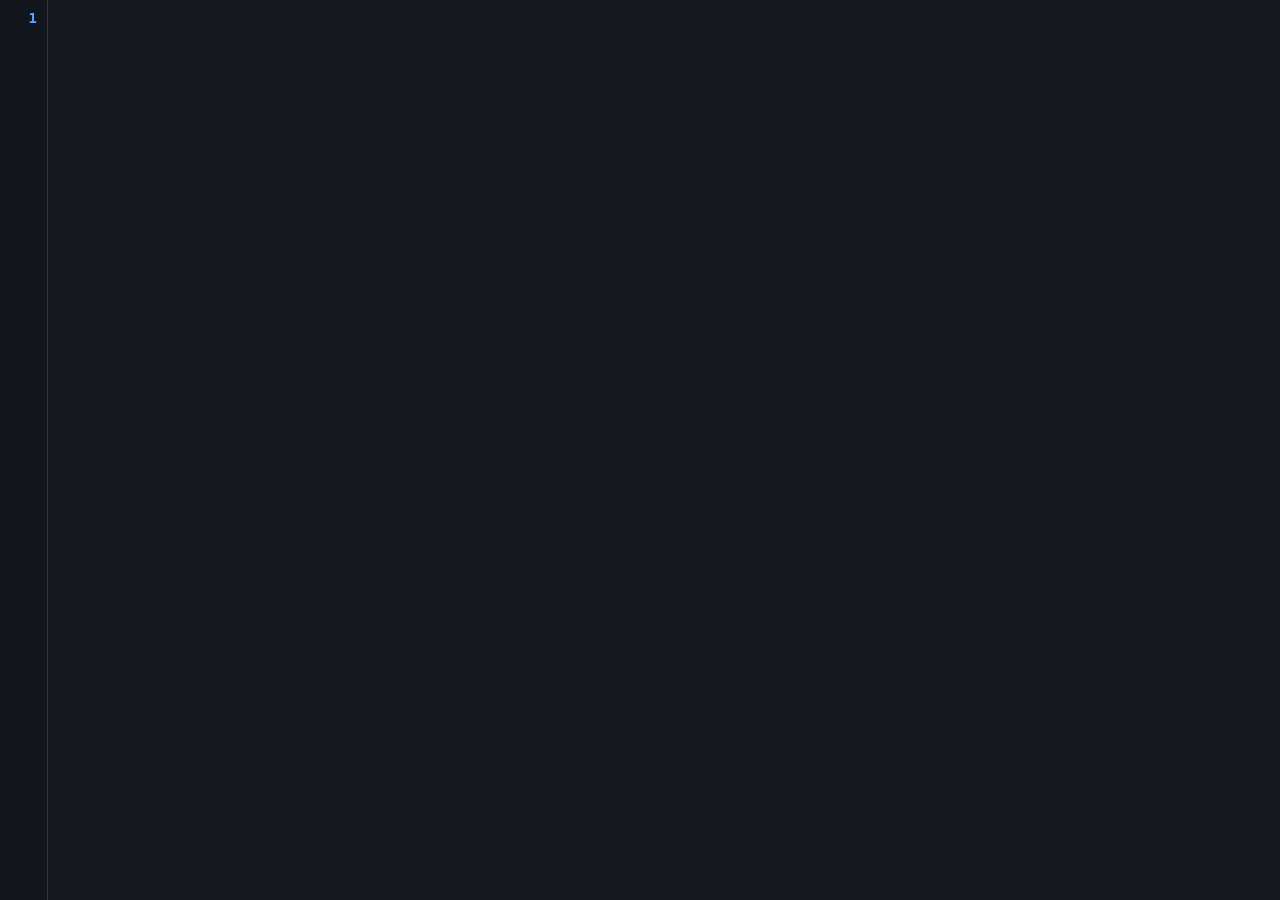
==== app/src/main/assets/editor/index.html @ ab277f6f "Initial commit" ====
<!DOCTYPE html>
<html lang="en">
<head>
    <meta charset="UTF-8">
    <meta name="viewport" content="width=device-width, initial-scale=1.0, maximum-scale=1.0, user-scalable=no">
    <title>CodeForge Studio Editor</title>
    <link rel="stylesheet" href="editor.css">
</head>
<body>
    <div id="editor-container">
        <div id="editor-area">
            <div id="gutter"></div>
            <div id="code-wrapper">
                <pre id="highlight-layer" aria-hidden="true"></pre>
                <textarea id="code-editor" spellcheck="false" autocomplete="off" autocapitalize="off" autocorrect="off"></textarea>
            </div>
        </div>
    </div>
    <script src="editor.js"></script>
</body>
</html>
---- app/src/main/assets/editor/editor.css ----
* {
    box-sizing: border-box;
    margin: 0;
    padding: 0;
    -webkit-tap-highlight-color: transparent;
}

html, body {
    width: 100%;
    height: 100%;
    overflow: hidden;
    background-color: #15181E;
    color: #E6EDF3;
    font-family: 'JetBrains Mono', 'Fira Code', 'Roboto Mono', monospace;
    font-size: 14px;
    line-height: 1.5;
}

#editor-container {
    width: 100%;
    height: 100%;
    display: flex;
    flex-direction: column;
    position: relative;
}

#editor-area {
    width: 100%;
    flex: 1;
    display: flex;
    position: relative;
    overflow: hidden;
}

#gutter {
    width: 48px;
    height: 100%;
    background-color: #12151B;
    border-right: 1px solid #303744;
    color: #6E7681;
    text-align: right;
    padding: 8px 6px;
    user-select: none;
    -webkit-user-select: none;
    overflow: hidden;
    font-family: inherit;
    font-size: inherit;
    line-height: inherit;
    flex-shrink: 0;
}

.gutter-line {
    height: 21px;
    display: flex;
    justify-content: flex-end;
    align-items: center;
    padding-right: 4px;
}

.gutter-line.active {
    color: #58A6FF;
    font-weight: 600;
}

#code-wrapper {
    flex: 1;
    height: 100%;
    position: relative;
    overflow: auto;
    -webkit-overflow-scrolling: touch;
}

#code-editor {
    position: absolute;
    top: 0;
    left: 0;
    width: 100%;
    min-height: 100%;
    padding: 8px 12px;
    margin: 0;
    border: none;
    outline: none;
    resize: none;
    background: transparent;
    color: #E6EDF3;
    font-family: inherit;
    font-size: inherit;
    line-height: inherit;
    white-space: pre;
    word-wrap: normal;
    tab-size: 4;
    caret-color: #58A6FF;
    z-index: 2;
    background-color: rgba(0, 0, 0, 0);
}

#highlight-layer {
    position: absolute;
    top: 0;
    left: 0;
    width: 100%;
    min-height: 100%;
    padding: 8px 12px;
    margin: 0;
    font-family: inherit;
    font-size: inherit;
    line-height: inherit;
    white-space: pre;
    word-wrap: normal;
    tab-size: 4;
    pointer-events: none;
    z-index: 1;
    color: #E6EDF3;
}

/* Syntax Highlighting Colors */
.tok-keyword { color: #FF7B72; font-weight: 600; }
.tok-string { color: #A5D6FF; }
.tok-number { color: #79C0FF; }
.tok-comment { color: #8B949E; font-style: italic; }
.tok-type { color: #FFA657; }
.tok-function { color: #D2A8FF; font-weight: 500; }
.tok-variable { color: #E6EDF3; }
.tok-operator { color: #79C0FF; }
.tok-punctuation { color: #9BA7B4; }
.tok-tag { color: #7EE787; }
.tok-attribute { color: #79C0FF; }
.tok-property { color: #58A6FF; }
.tok-boolean { color: #FF7B72; }

/* Diagnostic Error Markers */
.diag-error {
    text-decoration: underline wavy #F85149;
    background-color: rgba(248, 81, 73, 0.15);
}

.diag-warning {
    text-decoration: underline wavy #D29922;
    background-color: rgba(210, 153, 34, 0.15);
}

/* Search Highlight */
.search-match {
    background-color: rgba(210, 153, 34, 0.4);
    border-radius: 2px;
}
.search-match.current {
    background-color: #58A6FF;
    color: #101216;
}

/* Active Line Highlight */
.active-line-bg {
    background-color: rgba(88, 166, 255, 0.05);
}
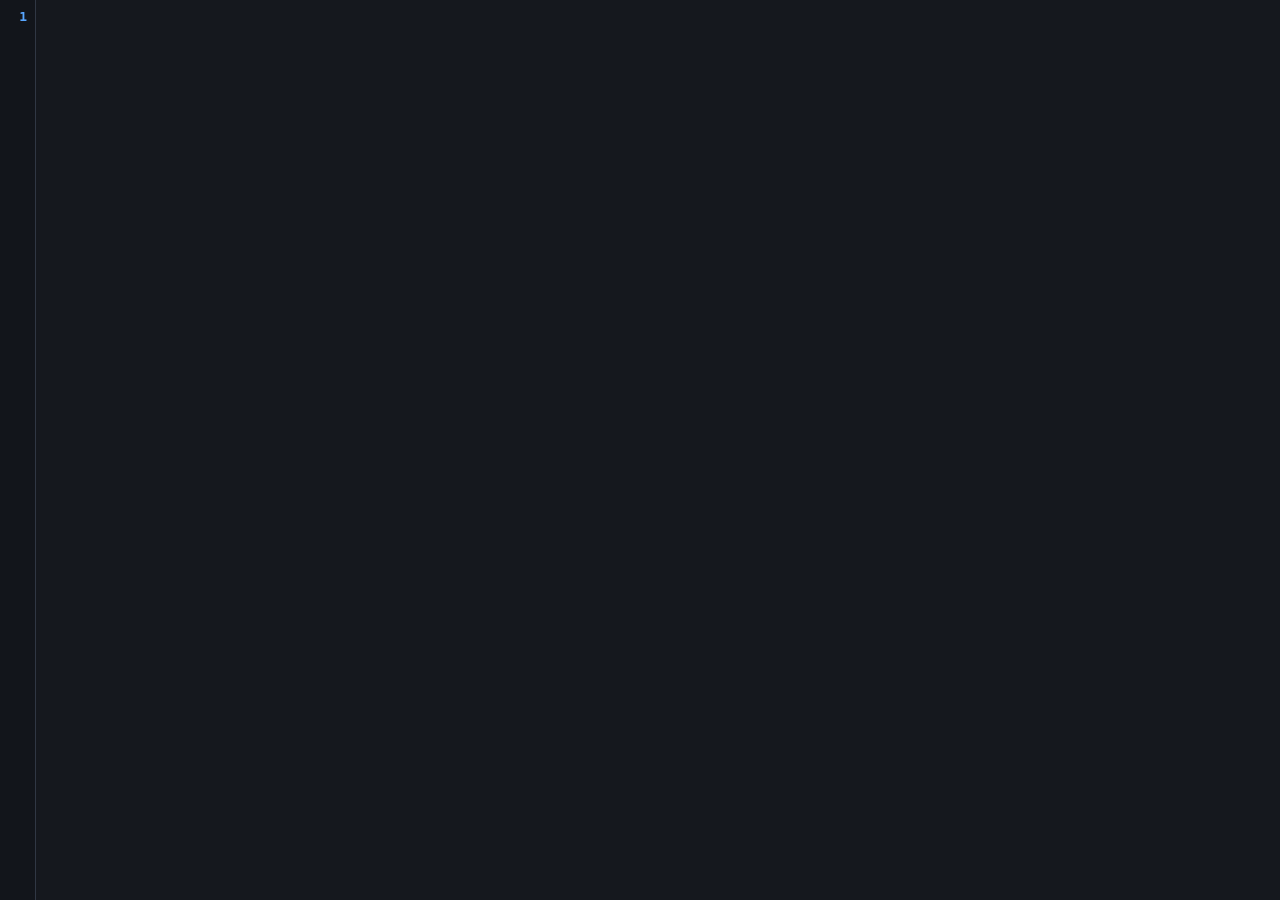
==== commit 71d1f91b: "Complete CodeForge Studio: Full functionality, repairs, unit test suite, and release build" ====
--- a/app/src/main/assets/editor/index.html
+++ b/app/src/main/assets/editor/index.html
@@ -13,6 +13,7 @@
             <div id="code-wrapper">
                 <pre id="highlight-layer" aria-hidden="true"></pre>
                 <textarea id="code-editor" spellcheck="false" autocomplete="off" autocapitalize="off" autocorrect="off"></textarea>
+                <div id="autocomplete-box"></div>
             </div>
         </div>
     </div>
--- a/app/src/main/assets/editor/editor.css
+++ b/app/src/main/assets/editor/editor.css
@@ -12,8 +12,8 @@
     background-color: #15181E;
     color: #E6EDF3;
     font-family: 'JetBrains Mono', 'Fira Code', 'Roboto Mono', monospace;
-    font-size: 14px;
-    line-height: 1.5;
+    font-size: 13px;
+    line-height: 20px;
 }
 
 #editor-container {
@@ -33,13 +33,13 @@
 }
 
 #gutter {
-    width: 48px;
+    width: 36px;
     height: 100%;
     background-color: #12151B;
     border-right: 1px solid #303744;
     color: #6E7681;
     text-align: right;
-    padding: 8px 6px;
+    padding: 6px 4px;
     user-select: none;
     -webkit-user-select: none;
     overflow: hidden;
@@ -76,22 +76,29 @@
     left: 0;
     width: 100%;
     min-height: 100%;
-    padding: 8px 12px;
+    padding: 6px 10px;
     margin: 0;
     border: none;
     outline: none;
     resize: none;
     background: transparent;
-    color: #E6EDF3;
+    color: transparent !important;
+    -webkit-text-fill-color: transparent !important;
     font-family: inherit;
     font-size: inherit;
-    line-height: inherit;
+    line-height: 20px;
     white-space: pre;
     word-wrap: normal;
     tab-size: 4;
-    caret-color: #58A6FF;
+    caret-color: #58A6FF !important;
     z-index: 2;
-    background-color: rgba(0, 0, 0, 0);
+    background-color: transparent;
+}
+
+#code-editor::selection {
+    background: rgba(88, 166, 255, 0.4) !important;
+    color: transparent !important;
+    -webkit-text-fill-color: transparent !important;
 }
 
 #highlight-layer {
@@ -100,17 +107,54 @@
     left: 0;
     width: 100%;
     min-height: 100%;
-    padding: 8px 12px;
+    padding: 6px 10px;
     margin: 0;
     font-family: inherit;
     font-size: inherit;
-    line-height: inherit;
+    line-height: 20px;
     white-space: pre;
     word-wrap: normal;
     tab-size: 4;
     pointer-events: none;
     z-index: 1;
     color: #E6EDF3;
+}
+
+/* Autocomplete Popup */
+#autocomplete-box {
+    position: absolute;
+    display: none;
+    background: #1C2128;
+    border: 1px solid #444C56;
+    border-radius: 6px;
+    box-shadow: 0 8px 24px rgba(0,0,0,0.6);
+    max-height: 180px;
+    overflow-y: auto;
+    z-index: 1000;
+    min-width: 150px;
+    font-family: inherit;
+    font-size: 12px;
+}
+
+.ac-item {
+    padding: 6px 10px;
+    cursor: pointer;
+    display: flex;
+    align-items: center;
+    justify-content: space-between;
+    color: #E6EDF3;
+    border-bottom: 1px solid rgba(255,255,255,0.05);
+}
+
+.ac-item:hover, .ac-item.active {
+    background: #0969DA;
+    color: #FFFFFF;
+}
+
+.ac-type {
+    font-size: 10px;
+    color: #8B949E;
+    margin-left: 8px;
 }
 
 /* Syntax Highlighting Colors */
